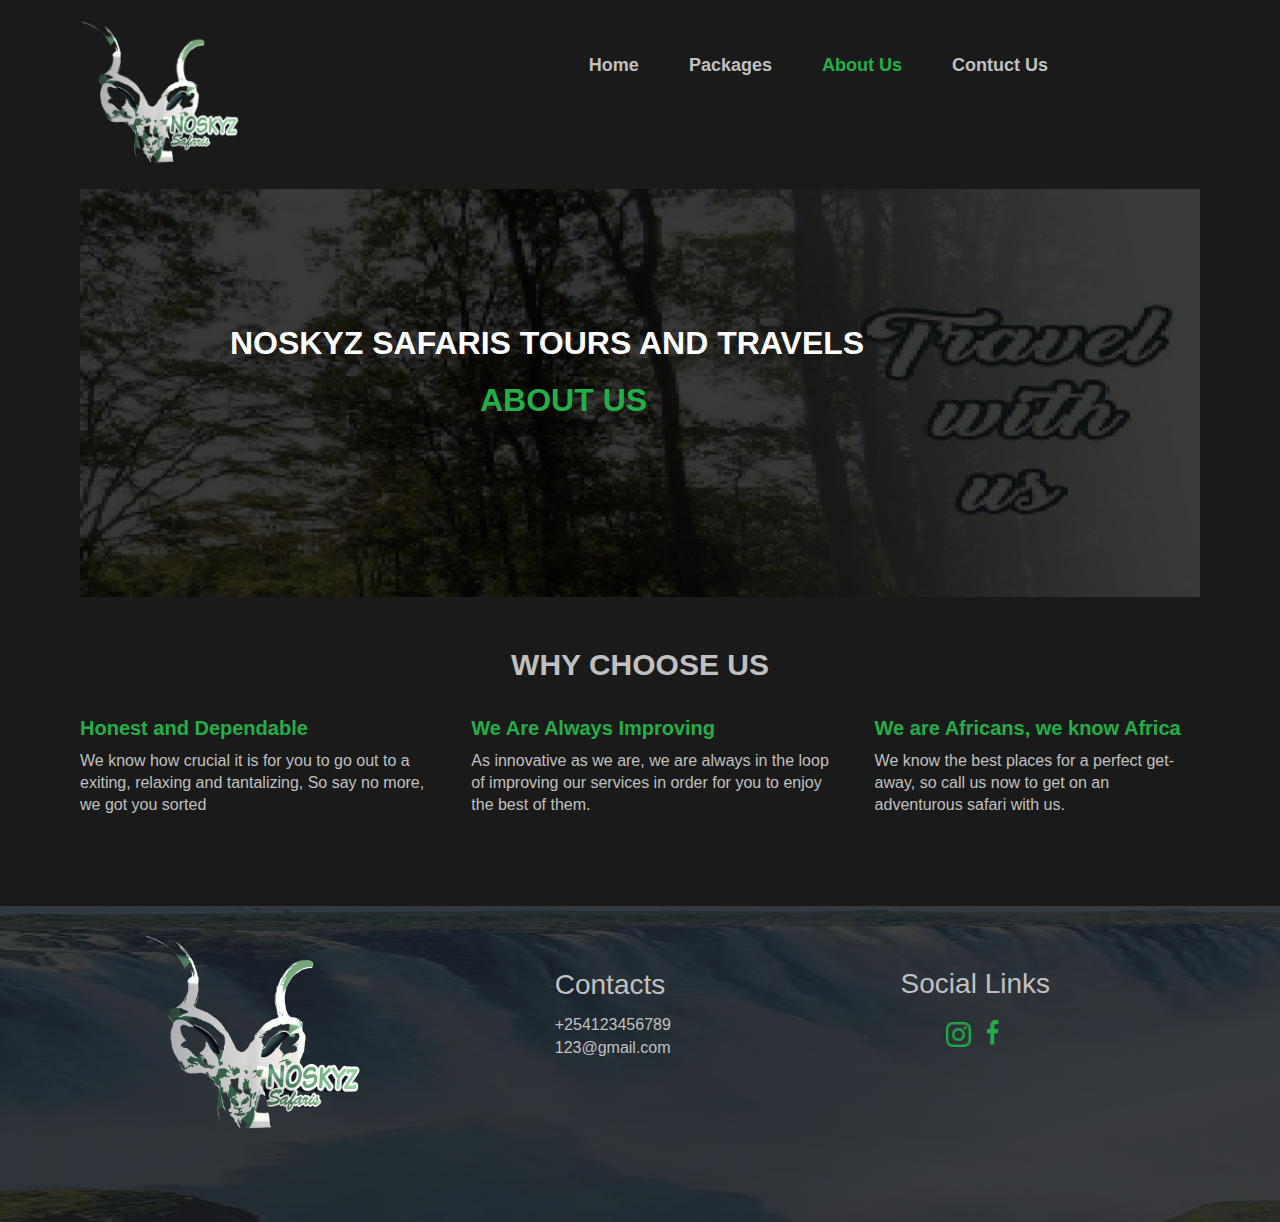
==== aboutUs.html @ 9a5005a5 "Added NoskyzNew files in repository" ====
<!DOCTYPE html>
<html lang="en">
<head>
    <meta charset="UTF-8">
    <meta name="viewport" content="width=device-width, initial-scale=1.0">
    <title>About Us - NOSKYZ SAFARIS TOURS AND TRAVELS</title>
    <link rel="stylesheet" href="css/style.css">
</head>
<body>
 
                <!-- header -->
<header>
    <div class="wrapper-header">
      <div class="logo-navbar">  
            <div class="head-logo">
                <img 
                srcset="images/large-logo-header.png 303w,
                        images/tab-logo-header.png 226w,
                        images/mobile-hero-logo.png 192w"
                
                sizes="(min-width: 1200px) 303px,
                       (min-width: 768px) 226px,
                       (min-width: 360px) 192px"        


                src="images/mobile-hero-logo.png" alt="">
            </div>
            <nav id="navBox">
                <ul class="navItems">
                    <div id="closeMenu">
                        <img src="images/close-green.png" alt="">
                    </div>
                    <li class="navItem"><a href="index.html" class="nav_link">Home</a></li>
                    <li class="navItem"><a href="packages.html" class="nav_link">Packages</a></li>
                    <li class="navItem"><a href="aboutUs.html" class="nav_link">About Us</a></li>
                    <li class="navItem"><a href="contuctUs.html" class="nav_link">Contuct Us</a></li>
                </ul>
            </nav>
            <div id="menu">
                <img src="images/moblie-menu.png" alt="">
            </div>
       </div> 
    </div> 
</header>
           <!-- /header --> 


    <div class="wrapper">       
           <!-- aboutBanner -->
        <div class="aboutBannerContainer">
            <div class="wrapperBanner">
                <div class="aboutBanner">
                    <div class="wrapperTxtBanner">
                        <div class="about-banner-Content">
                            <h1>NOSKYZ SAFARIS TOURS AND TRAVELS</h1>
                            <p>ABOUT US</p>
                        </div>
                        <img 
                        srcset="images/large-imgAll.jpg 1120w,
                                images/tab-hero-3.jpg 720w,
                                images/mobile2-banner.jpg 284w"
                    
                        sizes="(min-width: 1200px) 1200px,
                               (min-width: 768px) 720px,
                               (min-width: 360px) 284px"    
                        
                        src="images/mobile2-banner.jpg" class ="imgBanner" alt="">
                    </div>
                </div>
            </div>

        </div>   
           <!-- /aboutBanner -->

           <!-- aboutContent -->
           <div class="aboutContent">
               <h1>WHY CHOOSE US</h1>
               <div class="aboutUsDetails">
                   <div class="content">
                       <h1>Honest and Dependable</h1>
                       <p>We know how crucial it is for you to go out to a exiting,
                          relaxing and tantalizing, So say no more, 
                          we got you sorted
                        </p>
                   </div>
                   <div class="content">
                    <h1>We Are Always Improving</h1>
                    <p>As innovative as we are, 
                       we are always in the loop of improving 
                       our services in order for you to enjoy the best of them.
                     </p>
                   </div>
                   <div class="content">
                    <h1>We are Africans, we know Africa</h1>
                    <p>We know the best places for a perfect 
                        get-away, so call us now to get on an
                        adventurous safari with us.
                     </p>
                   </div>
               </div>
           </div>
           <!-- /aboutContent -->
        </div>   
                       <!-- FOOTER -->
    <footer>
        <div class="wrapper-footer">    
            <div class="footerLogo">
                <img 
                srcset="images/large-logo-footer.png 415w,
                        images/tab-logo-footer.png 334w,
                        images/mobile-footer-logo.png 230w"

                sizes="(min-width: 1200px) 415px,
                       (min-width: 768px) 334px,
                       (min-width: 360px) 230px"
                
                src="images/mobile-footer-logo.png" alt="">
            </div>
            <div class="footer-contact-detail">
                <h1>Contacts</h1>
                <p>+254123456789</p>
                <p>123@gmail.com</p>
            </div>
            <div class="footer-social-links">
                <h1>Social Links</h1>
                <div class="links">
                    <div class="ig-icon"><img src="images/ig-png.png" alt=""></div>
                <div class="fb-icon"><img src="images/fb-png.png" alt=""></div>
                </div>
            </div>
        </div> 
    </footer> 
    

    <script src="js/navbar.js"></script>
</body>
</html>
---- css/style.css ----
*{
    padding: 0;
    margin: 0;
    box-sizing: border-box;
}
/* html{
    height: 100%;
} */
:root{
    --backgroundColor: #1A1A1A;
    --color1: #C0C0C0;
    --color2: #FFFFFF;
    --color3: #23AF47;
    --color4: #000000;
}
body{
    display: flex;
    flex-direction: column;
    gap: 30px;
    width: 100%;
    height: 100%;
    overflow-x: hidden;
    background-color: var(--backgroundColor);
    font-family: 'Poppins', sans-serif;
}
ul li{
    text-decoration: none;
    list-style: none;
}
ul li a{
    text-decoration: none;
    list-style: none;
}

        /* home page */

  /* header */
header{
    background-color: var(--backgroundColor);
    width: 100%;
    height: 110px;
}
.wrapper-header{
    max-width: 284px;
    margin: 0 auto;
}

.logo-navbar{
    /* background-color: blue; */
    display: flex;
    flex-direction: row;
    align-items: center;
    justify-content: space-between;
}
.head-logo{
    position: relative;
    right:  30px;
}
nav{
    z-index: 99;
    /* display: flex;
    flex-direction: column; */
    position: absolute;
    top: 0;
    right: -100%;
    width: 61%;
    height: 50%;
    background-color: var(--color1);
    transition: 0.5s;    
    border-radius: 0 0 0 40%; 
    /* margin-top: 50px;
    background-color: var(--color2); */
}
#menu{
    margin-bottom: 50px;
    cursor: pointer;
    /* z-index: 100; */
}
.navItems{
    display: flex;
    flex-direction: column;
    justify-content: center;
    align-items: center;
    gap: 50px;
}
.show{
    right: 0;
}
.navItem{
    cursor: pointer;
    font-weight: bold;
}
.nav_link{
    color: var(--color4);
}
.nav_link.active{
    color: var(--color3);
}
#closeMenu{
    align-self: flex-end;
    margin-top: 10px;
    margin-right: 10px;
    cursor: pointer;
}
     /* /header */

/* slider */
.slide-container{
    margin-bottom: 70px;
}
.wrapper-slider{
    max-width: 284px;
    margin: 0 auto;
}
.wrapper-siderTxt{
    max-width: 284px;
    margin: 0 auto;
}
.wrapper-prevNextDot{
    max-width: 284px;
    margin: 0 auto;
}
.header-slider{
    font-size: 12px;
    font-weight: bold;
    position: relative;
    top: 50px;
    left: 40px;
}
.sliderTxt{
    font-size: 15px;
    font-weight: bold;
    position: relative;
    top: 70px;
    left: 40px;
    color: var(--color3);
}
.btn{
    width: 100px;
    height: 18px;
    background-color: var(--color3);
    color: var(--color4);
    border: none;
    box-shadow: 5px 5px 9px var(--color3);
    position: absolute;
    top: 175px;
    left: 60%;
    cursor: pointer;
}
.slider{
    position: relative;
    width: 100%;
}
.myslide{
    height: 202px;
    display: none;
    overflow: hidden;
}
.prev, .next{
    /* width: 10px;
    height: 30px; */
    position: absolute;
    top: 50%;
    transform: translate(0, -50%);
    font-size: 50px;
    padding: 0;
    cursor: pointer;
    color: #fff;
    transform: 0.1s;
    user-select: none; 
    z-index: 2;
}
.prev:hover, .next:hover{
    color: var(--color3)
}
.next{
    right: 0;
}
.dotsbox{
    position: absolute;
    top: 140px;
    left: 45%;
    transform: translate(-50%);
    bottom: 20px;
    cursor: pointer;
}
.dot{
    display: inline-block;
    width: 12px;
    height: 12px;
    border: 3px solid var(--color1);
    border-radius: 50%;
    margin: 0 5px;
    cursor: pointer;
}
/* javascript */
.active, .dot:hover{
	border-color: var(--color3);
}
.fade {
    -webkit-animation-name: fade;
    -webkit-animation-duration: 1.5s;
    animation-name: fade;
    animation-duration: 1.5s;
  }
  @-webkit-keyframes fade {
    from {opacity: 0.8}
    to {opacity: 1}
  }
  
  @keyframes fade {
    from {opacity: 0.8}
    to {opacity: 1}
  }
.txt{
    position: absolute;
    color: var(--color2);
    width: 100%;
    height: 100%;
	top: 0;
	left: 0;
    -webkit-animation-name: posi;
    -webkit-animation-duration: 2s;
    animation-name: posi;
    animation-duration: 2s;
    z-index: 1;
}
.imgSlider{
    transform: scale(1.5, 1.5);
	-webkit-animation-name: zoomin;
  	-webkit-animation-duration: 40s;
  	animation-name: zoomin;
  	animation-duration: 40s;
}
@-webkit-keyframes zoomin {
    from {transform: scale(1, 1);}
    to {transform: scale(1.5, 1.5);}
  }
@keyframes zoomin {
    from {transform: scale(1, 1);}
    to {transform: scale(1.5, 1.5);}
}
        /* /slider */

.wrapper{
    display: flex;
    flex-direction: column;
    max-width: 284px;
    margin: 0 auto;
    gap: 120px;
}

        /* New Packages (reusable in other pages)*/
.newPackages{
    display: flex;
    flex-direction: column;
    width: 100%;
    align-items: center;
    gap: 30px;
}
.titleNew{
    font-size: 30px;
    font-weight: bold;
    color: var(--color1);
}
.dash{
    width: 80px;
    height: 5px;
    background-color: var(--color3);
    position: relative;
    bottom: 22px;
    border-radius: 2px;
}
.newItems{
    display: flex;
    flex-direction: column;
    width: 100%;
}
.new{
    width: 270px;
    height: 330px;
    margin-bottom: 75px;
}
.new a img{
    width: 100%;
    height: 100%;
}
.newH1{
    position: relative;
    top: 10px;
    left: 80px;
    font-size: 20px;
    font-weight: bold;
    color: var(--color3);

}
.newTxt{
    position: relative;
    top: 10px;
    left: 50px;
    font-size: 20px;
    font-weight: bold;
    color: var(--color1);
}
    /* /New Packages */

    /* Upcoming Events */
.upComingEvents{
    display: flex;
    flex-direction: column;
    align-items: center;
    gap: 30px;
    position: relative;
    bottom: 50px;
}
.titleUpcoming{
    font-size: 27px;
    font-weight: bold;
    color: var(--color1);
}
.upComingEvent{
    display: flex;
    flex-direction: column;
}
.upComing{
    width: 270px;
    height: 330px;
    margin-bottom: 65px;
}
.upComing img{
    width: 100%;
    height: 100%;
}
.upcomingItemDetail{
    display: flex;
    flex-direction: column;
    align-items: center;
    gap: 7px;
}
.upcomingH1{
    font-size: 20px;
    font-weight: bold;
    color: var(--color3);
}
.upcomingTxt{
    font-weight: bold;
    color: var(--color1);
}
    /* /Upcoming Events */

    /* footer */
 footer{
    width: 100%;
    height: 420px;
    margin-top: 40px;
    background-image: url(../images/mobile-footer.jpg);
    background-repeat: no-repeat;
    background-size: cover;
 }   
 .wrapper-footer{
    max-width: 284px;
    margin: 0 auto;
    display: flex;
    flex-direction: column;
    align-items: center;
    gap: 2px;
 }
 .footerLogo{
     position: relative;
     left: 35px;
 }
 .footer-contact-detail{
     display: flex;
     flex-direction: column;
     gap: 5px;
     position: relative;
     bottom: 25px;
 }
 .footer-contact-detail h1{
    font-size: 24px;
    font-weight: 400;
    color: var(--color1);
 }
 .footer-contact-detail p{
    font-size: 16px;
    font-weight: 200;
    color: var(--color1);
 }
 .footer-social-links{
     display: flex;
     flex-direction: column;
     gap: 5px;
     position: relative;
     bottom: 5px;
     right: 4px;
 }
 .footer-social-links h1{
    font-size: 24px;
    font-weight: 400;
    color: var(--color1);
 }
 .links{
     display: flex;
     align-items: center;
     justify-content: center;
     gap: 15px;
 }
 .fb-icon{
     margin-top: 5px;
 }
    /* /footer */

    /* /home page */

    /* Packages page */
    
    /* Banner Section (reusable in other pages)*/
.bannerContainer{
    margin-bottom: 180px;
}
.wrapperBanner{
    max-width: 284px;
    margin: 0 auto;
}
.bannerBox{
    width: 284px;
    height: 202px;
}
.wrapperTxtBanner{
    max-width: 284px;
    height: 345px;
    margin: 0 auto;
    position: relative;
    bottom: 35px;
}
.imgBanner{
    width: 100%;
    height: 100%;
}
.bannerContent{
    z-index: 1;
    display: flex;
    flex-direction: column;
    align-items: center;
}
.bannerContent h1{
    font-size: 14px;
    color: var(--color2);
    position: relative;
    top: 150px;
}
.bannerContent p{
    font-size: 15px;
    color: var(--color3);
    position: relative;
    top: 160px;
    margin-top: 10px;
}
    /* /Banner Section */

    /* Packages */
.Packages{
    display: flex;
    flex-direction: column;
    align-items: center;
    gap: 30px;
}
.titlePackages{
    font-size: 30px;
    font-weight: bold;
    color: var(--color1);
}
.packageItems{
    display: flex;
    flex-direction: column;
    gap: 80px;
}
.package{
    width: 284px;
    height: 407px;
}
.package a img{
    width: 100%;
    height: 100%;
}
.packItemDetail{
    display: flex;
    flex-direction: column;
    align-items: center;
    gap: 5px;
}
.packH1{
    font-size: 20px;
    font-weight: bold;
    color: var(--color3);
}
.packTxt{
    color: var(--color1);
}
    /* /Packages */

    /* /Packages page */ 

    /* packageDetails page */
.imgDetailBox{
    display: flex;
    flex-direction: column;
    align-items: center;
    gap: 20px;
} 
.imgBox2{
    display: flex;
    flex-direction: column;
    gap: 20px;
}   
.imgContent{
    position: relative;
    bottom: 75px;
    display: flex;
    flex-direction: column;
    gap: 15px;
}
.imgContent h1{
    font-size: 24px;
    font-weight: bold;
    color: var(--color3);
}
.imgContent p{
    font-size: 16px;
    line-height: 1.375em;
    font-weight: normal;
    color: var(--color1);
}
.inclusive-exclusive{
    position: relative;
    bottom: 120px;
    display: flex;
    flex-direction: column;
    gap: 50px;
}
.inclusive h1{
    margin-bottom: 10px;
    font-size: 24px;
    color: var(--color3);
}
.inclusive p{
    margin-bottom: 5px;
    font-size: 18px;
    line-height: 1.375em;
    color: var(--color1);
}
.exclusive h1{
    margin-bottom: 10px;
    font-size: 24px;
    color: var(--color3);
}
.exclusive p{
    margin-bottom: 5px;
    font-size: 18px;
    line-height: 1.375em;
    color: var(--color1);
}
.btnBook{
    width: 284px;
    height: 82px;
    background-color: var(--color3);
    border: none;
    color: var(--color2);
    font-size: 30px;
}
    /* /packageDetails page */

    /* About Page */
.about-banner-Content{
    position: relative;
    top: 80px;
} 
.about-banner-Content h1{
    font-size: 12px;
    color: var(--color2);
    position: relative;
    top: 60px;
    left: 12px;
}
.about-banner-Content p{
    font-size: 18px;
    font-weight: bold;
    color: var(--color3);
    position: relative;
    top: 70px;
    left: 80px;
}   
.aboutContent{
    display: flex;
    flex-direction: column;
    align-items: center;
    gap: 35px;
    position: relative;
    bottom: 50px;
}
.aboutContent h1{
    font-size: 30px;
    color: var(--color1);
    font-weight: bold;
}
.aboutUsDetails{
    display: flex;
    flex-direction: column;
    gap: 30px;
}
.content{
    display: flex;
    flex-direction: column;
    align-items: center;
}
.content h1{
    margin-bottom: 10px;
    font-size: 18px;
    color: var(--color3);
}
.content p{
    line-height: 20px;
    color: var(--color1);
}
    /* /About Page */

    /* CONTUCT US Page*/
.mapBox{
    width: 284px;
    height: 180px;
    color: none;
    border: 1px solid var(--color3);
    position: relative;
    bottom: 70px;
}
.locationDetailForm{
    display: flex;
    flex-direction: column;
    gap: 35px;
    position: relative;
    bottom: 80px;
}
.details{
    display: flex;
    flex-direction: column;
    gap: 15px;
}
.details p{
    font-size: 20px;
    color: var(--color1);
}
#country, #timeDay, #cEmail{
    font-style: italic;
    font-size: 16px;
    font-weight: lighter;
}
.contuctForm{
    display: flex;
    flex-direction: column;
    gap: 10px;
}
.inputField{
    width: 284px;
    height: 64px;
    background-color: var(--backgroundColor);
    border: 1px solid var(--color1);
}
.bigInput{
    width: 284px;
    height: 222px;
    background-color: var(--backgroundColor);
    border: 1px solid var(--color1);
}  
.btnSend{
    width: 284px;
    height: 64px;
    background-color: var(--color3);
    color: var(--color2);
    font-size: 30px;
    border: none;
} 
    /* /CONTUCT US Page*/

    
    /* Tablet */
@media only screen and (min-width: 768px){
.wrapper-header{
    max-width: 720px;
    margin: 0 auto;
    /* border: 2px solid blue; */
}
.logo-navbar{
    position: relative;
    right: 40px;
}
#menu{
    display: none;
}
#closeMenu{
    display: none;
}
nav{
    z-index: 99;
    position: absolute;
    top: 55px;
    right: 0;
    width: 61%;
    height: 50px;
    background-color: var(--backgroundColor);
    transition: 0.5s;    
    border-radius: 0; 
}
.navItems{
    flex-direction: row;
    justify-content: center;
    align-items: center;
    gap: 50px;
}
.nav_link{
    color: var(--color1);
}

    /*Slider Banner */
.wrapper-slider{
    max-width: 720px;
    margin: 0 auto;
}
.wrapper-siderTxt{
    max-width: 720px;
    margin: 0 auto;
} 
.wrapper-prevNextDot{
    max-width: 720px;
    margin: 0 auto;
}
.header-slider{
    font-size: 28px;
    font-weight: normal;
    position: relative;
    top: 150px;
    left: 100px;
}
.sliderTxt{
    font-size: 28px;
    font-weight: bold;
    position: relative;
    top: 170px;
    left: 250px;
}
.btn{
    width: 156px;
    height: 25px;
    background-color: var(--color3);
    color: var(--color4);
    border: none;
    box-shadow: 5px 5px 9px var(--color3);
    position: absolute;
    top: 355px;
    left: 550px;
}
.slider{
    position: relative;
    top: 20px;
}
.myslide{
    height: 408px;
}
.dotsbox{
    position: absolute;
    top: 300px;
    left: 45%;
    cursor: pointer;
}   
    /*/Slider Banner */

    /* New Packages */
.wrapper{
    max-width: 720px;
    gap: 60px;
}
.newPackages{
    display: flex;
    flex-direction: column;
    width: 720px;
    align-items: center;
    gap: 30px;
}
.newItems{
    flex-direction: row;
    width: 100%;
    justify-content: space-between;
    flex-wrap: wrap;
}
.new{
    width: 220px;
    height: 260px;
    margin-bottom: 80px;
}
.newH1{
    position: relative;
    top: 10px;
    left: 0px;
    font-size: 18px;

}
.newTxt{
    position: relative;
    top: 13px;
    left: 0px;
    font-size: 16px;

}
    /* /New Packages */

    /* Upcoming Events*/
.upComingEvents{
    display: flex;
    flex-direction: column;
    align-items: center;
    gap: 30px;
    position: relative;
    bottom: 25px;
}
.upComingEvent{
    width: 100%;
    flex-direction: row;
    flex-wrap: wrap;
    justify-content: space-between;
}
.upComing{
    width: 220px;
    height: 260px;
    background-color: unset;
    margin-bottom: 20px;
}   
    /* /Upcoming Events*/

    /* footer*/
footer{
    width: 100%;
    height: 317px;
    background-image: url(../images/tabBig-footer.jpg);
    background-repeat: no-repeat;
    background-size: cover;
 }   
.wrapper-footer{
    max-width: 720px;
    flex-direction: row;
    justify-content: space-between;
    position: relative;
    right: 30px;
}
.footer-contact-detail{
    position: relative;
    bottom: 20px;
    right: 70px;
}
.footer-contact-detail h1{
   font-size: 24px;
   font-weight: 400;
   color: var(--color1);
   margin-bottom: 10px;
}
.footer-social-links{
    position: relative;
    bottom: 20px;

}
.footer-social-links h1{
    font-size: 24px;
    font-weight: 400;
    color: var(--color1);
    margin-bottom: 10px;
 }
 .links{
     display: flex;
     align-items: center;
     justify-content: center;
     gap: 15px;
 }
 .ig-icon img{
    width: 25px;
    height: 25px;
 }
 .fb-icon img{
    width: 18px;
    height: 34px;
 }
    /* /footer*/

    /* Packages Page */
    /* Banner section */
.bannerContainer{
    margin-bottom: 100px;
}    
.wrapperBanner{
    max-width: 720px;
    margin: 0 auto;
}
.bannerBox{
    width: 720px;
    height: 408px;
}
.wrapperTxtBanner{
    max-width: 720px;
    height: 408px;
    margin: 0 auto;
    position: relative;
    bottom: 45px;
}
.bannerContent h1{
    font-size: 28px;
    position: relative;
    top: 240px;
}
.bannerContent p{
    font-size: 28px;
    position: relative;
    top: 260px;
    margin-top: 10px;
}
    /* /Banner section */

    /* Packages Section */
.packageItems{
    flex-direction: row;
    justify-content: space-between;
    flex-wrap: wrap;
    gap: 0px;
}
.package{
    width: 220px;
    height: 260px;
    margin-bottom: 70px;
}   
    /* /Packages Section */

    /* /Packages Page */

    /* Package Details Page*/

    /* image Detail */
.imgDetailBox{
    margin-top: 15px;
}    
.imgContent{
    position: relative;
    bottom: 25px;
    display: flex;
    flex-direction: column;
    gap: 15px;
}
.imgContent h1{
    font-size: 24px;
    font-weight: bold;
    color: var(--color3);
}
.imgContent p{
    font-size: 18px;
    line-height: 1.37em;
    font-weight: normal;
    color: var(--color1);
}
.inclusive-exclusive{
    position: relative;
    bottom: 50px;
    display: flex;
    flex-direction: column;
    gap: 50px;
}
.inclusive h1{
    margin-bottom: 10px;
    font-size: 24px;
    font-weight: bold;
    color: var(--color3);
}
.inclusive p{
    margin-bottom: 5px;
    font-size: 18px;
    line-height: 1.37em;
    font-weight: normal;
    color: var(--color1);
}
.exclusive h1{
    margin-bottom: 10px;
    font-size: 24px;
    font-weight: bold;
    color: var(--color3);
}
.exclusive p{
    margin-bottom: 5px;
    font-size: 18px;
    line-height: 1.37em;
    font-weight: normal;
    color: var(--color1);
}
.btnBook{
    width: 230px;
    height: 70px;
    font-size: 30px;
}
    /* /image Detail */
    /* /Package Details Page*/

    /* About Page */

    /* about banner */
.aboutContent{
    position: relative;
    bottom: 20px;
}
.about-banner-Content h1{
    font-size: 28px;
    position: relative;
    top: 100px;
    left: 70px;
}
.about-banner-Content p{
    font-size: 20px;
    font-weight: bold;
    color: var(--color3);
    position: relative;
    top: 130px;
    left: 285px;
}     
    /* /about banner */
.content h1{
    margin-bottom: 10px;
    font-size: 24px;
    color: var(--color3);
}
.content p{
    font-size: 18px;
    line-height: 1.37em;
    color: var(--color1);
}    
    /* /About Page */

    /* ContactUs page*/
.mapBox{
    width: 720px;
    height: 350px;
    position: relative;
    top: 30px;
}
.details{
    gap: 20px;
    position: relative;
    top: 60px;
}
.locationDetailForm{
    flex-direction: row;
    justify-content: space-between;
    gap: 0px;
    position: relative;
    top: 30px;
}
.inputField{
    width: 344px;
    height: 74px;
}
.bigInput{
    width: 344px;
    height: 250px;
}  
.btnSend{
    width: 290px;
    height: 65px;
}     
    /* /ContactUs page*/

}    

@media only screen and (min-width: 1200px){
    /* header */
header{
    margin-bottom: 20px;
}
.wrapper-header{
    max-width: 1120px;
    margin: 0 auto;
}
.navItem{
    font-size: 18px;
}
    /* /header */

    /* slider */
.wrapper-slider{
    max-width: 1120px;
    margin: 0 auto;
}
.wrapper-siderTxt{
    max-width: 1120px;
    margin: 0 auto;
}
.wrapper-prevNextDot{
    max-width: 1120px;
    margin: 0 auto;
}
.header-slider{
    font-size: 32px;
    position: relative;
    top: 150px;
    left: 260px;
}
.sliderTxt{
    font-size: 28px;
    font-weight: bold;
    position: relative;
    top: 180px;
    left: 460px;
    color: var(--color3);
}
.btn{
    position: absolute;
    top: 450px;
    left: 85%;
    cursor: pointer;
}
.myslide{
    height: 500px;
}
.prev{
    left: 30px;
}
.next{
    right: 30px;
}
.dotsbox{
    position: absolute;
    top: 400px;
    left: 48%;
    transform: translate(-50%);
    bottom: 20px;
    cursor: pointer;
} 
    /* /slider */

.wrapper{
    max-width: 1120px;
    margin: 0 auto;
    gap: 100px;
}    
    
    /* New Packages*/
.newPackages{
    display: flex;
    flex-direction: column;
    width: 1120px;
    align-items: center;
    gap: 30px;
}    
.newItems{
    flex-direction: row;
    justify-content: center;
    flex-wrap: wrap;
    gap: 60px;
}
.new{
    width: 289px;
    height: 329px;
    margin-bottom: 80px;
}
    /* /New Packages*/

    /* Upcoming */
.upComingEvent{
    flex-direction: row;
    flex-wrap: wrap;
    justify-content: center;
    gap: 60px;
}
.upComing{
    width: 289px;
    height: 329px;
    background-color: unset;
    margin-bottom: 20px;
}     
    /* /Upcoming */

    /* footer */
footer{
    width: 100%;
    height: 316px;
    background-image: url(../images/large-footer.jpg);
    background-repeat: no-repeat;
    background-size: cover;
}   
.wrapper-footer{
    max-width: 1120px;
    margin: 0 auto;
    flex-direction: row;
    justify-content: space-between;
}  
.footerLogo{
    position: relative;
    left: 90px;
}  
.footer-contact-detail{
    position: relative;
    bottom: 50px;
    right: 130px;
}
.footer-social-links{
    position: relative;
    bottom: 50px;
    right: 120px;
}
.footer-contact-detail h1{
    font-size: 28px;
    font-weight: 400;
    margin-bottom: 10px;
 }
 .footer-social-links h1{
     font-size: 28px;
     font-weight: 400;
     margin-bottom: 10px;
  }    
    /* /footer */


    /* Package Page */
.bannerContainer{
    margin-bottom: 10px;
}    
.wrapperBanner{
    max-width: 1120px;
    margin: 0 auto;
}
.bannerBox{
    width: 1120px;
    height: 500px;
}
.wrapperTxtBanner{
    max-width: 1120px;
    margin: 0 auto;
    position: relative;
    bottom: 45px;
}
.bannerContent h1{
    font-size: 32px;
    position: relative;
    top: 240px;
}
.bannerContent p{
    font-size: 32px;
    position: relative;
    top: 260px;
    margin-top: 10px;
}

.package{
    width: 289px;
    height: 329px;
    margin-bottom: 90px;
}      
    /* /Package Page */

    /* Package Detail Page */
.imgDetailBox{
    flex-direction: row;
    margin-top: 15px;
}    
.inclusive-exclusive{
    position: relative;
    bottom: 70px;
}
.imgContent h1{
    font-size: 24px;
}
.imgContent p{
    font-size: 16px;
}
.inclusive h1{
    font-size: 24px;   
}
.inclusive p{
    font-size: 16px;
}
.exclusive h1{
    font-size: 24px;
}
.exclusive p{
    font-size: 16px;
}

    /* /Package Detail Page */

    /* AboutUs Page*/
.about-banner-Content h1{
    font-size: 32px;
    position: relative;
    top: 130px;
    left: 150px;
}
.about-banner-Content p{
    font-size: 32px;
    font-weight: bold;
    color: var(--color3);
    position: relative;
    top: 150px;
    left: 400px;
}
.aboutUsDetails{
    flex-direction: row;
    gap: 30px;
}
.content{
    align-items: flex-start;
}
.content h1{
    align-self: flex-start;
    font-size: 20px;
} 
.content p{
    font-size: 16px;
    line-height: 1.37em;
}    
    /* /AboutUs Page*/

    /* ContuctUs Page */
.mapBox{
    width: 1120px;
    height: 430px;
}
/* .details{
    gap: 20px;
    position: relative;
    top: 100px;
} */
.details p{
    font-size: 28px;
}
.locationDetailForm{
    flex-direction: row;
    justify-content: space-between;
    gap: 0px;
    position: relative;
    bottom: 70px;
}   
.inputField{
    width: 518px;
    height: 46px;
}
.bigInput{
    width: 518px;
    height: 167px;
}  
.btnSend{
    width: 290px;
    height: 65px;
}   
    /* /ContuctUs Page */
}
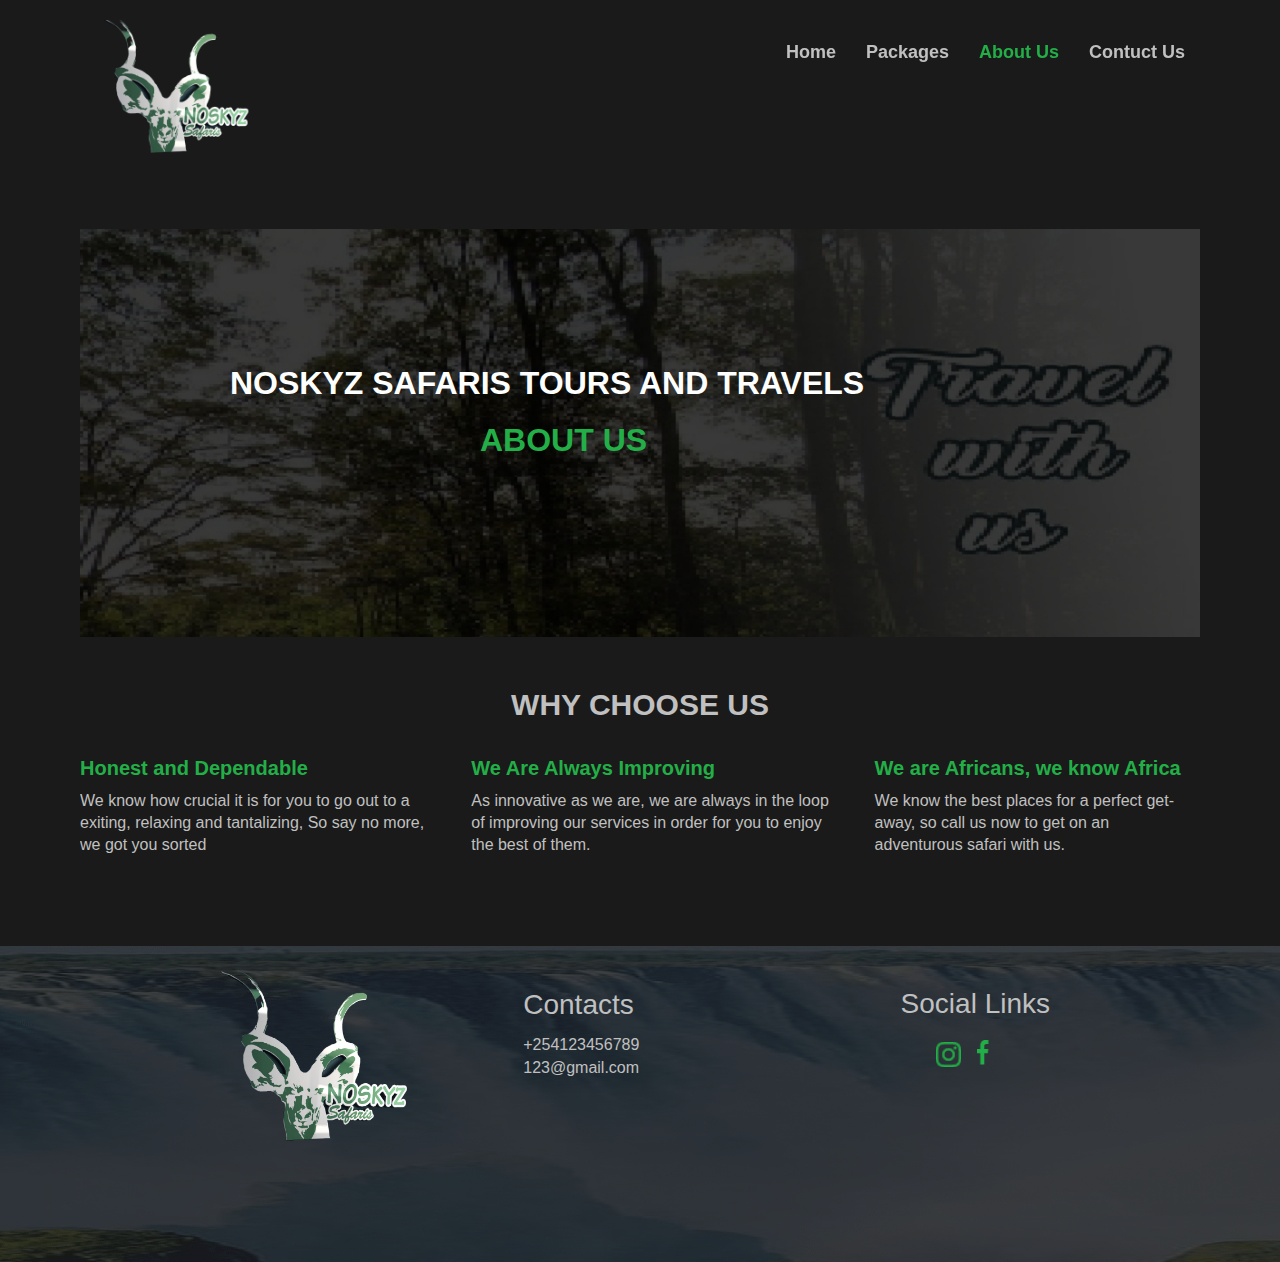
==== commit 8be6adfb: "all pages changed" ====
--- a/aboutUs.html
+++ b/aboutUs.html
@@ -11,35 +11,28 @@
                 <!-- header -->
 <header>
     <div class="wrapper-header">
-      <div class="logo-navbar">  
-            <div class="head-logo">
+        <div class="logo-nav-div">
+            <a href="index.html" class="head-logo">
                 <img 
-                srcset="images/large-logo-header.png 303w,
-                        images/tab-logo-header.png 226w,
-                        images/mobile-hero-logo.png 192w"
+                srcset="images/logo5.png 290w,
+                        images/logo4.png 226w,
+                        images/logo3.png 140w"
+            
+                sizes="(min-width: 1200px) 290px,
+                       (min-width: 768px) 226px,
+                       (min-width: 360px) 140px"
                 
-                sizes="(min-width: 1200px) 303px,
-                       (min-width: 768px) 226px,
-                       (min-width: 360px) 192px"        
-
-
-                src="images/mobile-hero-logo.png" alt="">
-            </div>
+                src="images/logo3.png" alt="">
+            </a>
             <nav id="navBox">
-                <ul class="navItems">
-                    <div id="closeMenu">
-                        <img src="images/close-green.png" alt="">
-                    </div>
-                    <li class="navItem"><a href="index.html" class="nav_link">Home</a></li>
-                    <li class="navItem"><a href="packages.html" class="nav_link">Packages</a></li>
-                    <li class="navItem"><a href="aboutUs.html" class="nav_link">About Us</a></li>
-                    <li class="navItem"><a href="contuctUs.html" class="nav_link">Contuct Us</a></li>
-                </ul>
+                <div id="closeBtn"><img src="images/close-green.png" alt=""></div>
+                <a href="index.html" class="navItem">Home</a>
+                <a href="packages.html" class="navItem">Packages</a>
+                <a href="aboutUs.html" class="navItem">About Us</a>
+                <a href="contuctUs.html" class="navItem">Contuct Us</a>
             </nav>
-            <div id="menu">
-                <img src="images/moblie-menu.png" alt="">
-            </div>
-       </div> 
+            <div id="menuBtn"><img src="images/moblie-menu.png" alt=""></div>
+        </div>  
     </div> 
 </header>
            <!-- /header --> 
@@ -102,34 +95,34 @@
            <!-- /aboutContent -->
         </div>   
                        <!-- FOOTER -->
-    <footer>
-        <div class="wrapper-footer">    
-            <div class="footerLogo">
-                <img 
-                srcset="images/large-logo-footer.png 415w,
-                        images/tab-logo-footer.png 334w,
-                        images/mobile-footer-logo.png 230w"
-
-                sizes="(min-width: 1200px) 415px,
-                       (min-width: 768px) 334px,
-                       (min-width: 360px) 230px"
+                       <footer>
+                        <div class="wrapper-footer">    
+                            <a href="index.html"><div class="footerLogo">
+                                <img 
+                                srcset="images/logo8.png 352w,
+                                        images/logo7.png 250w,
+                                        images/logo6.png 178w"
                 
-                src="images/mobile-footer-logo.png" alt="">
-            </div>
-            <div class="footer-contact-detail">
-                <h1>Contacts</h1>
-                <p>+254123456789</p>
-                <p>123@gmail.com</p>
-            </div>
-            <div class="footer-social-links">
-                <h1>Social Links</h1>
-                <div class="links">
-                    <div class="ig-icon"><img src="images/ig-png.png" alt=""></div>
-                <div class="fb-icon"><img src="images/fb-png.png" alt=""></div>
-                </div>
-            </div>
-        </div> 
-    </footer> 
+                                sizes="(min-width: 1200px) 352px,
+                                       (min-width: 768px) 250px,
+                                       (min-width: 360px) 178px"
+                                
+                                src="images/logo6.png" alt="">
+                            </div></a>
+                            <div class="footer-contact-detail">
+                                <h1>Contacts</h1>
+                                <p>+254123456789</p>
+                                <p>123@gmail.com</p>
+                            </div>
+                            <div class="footer-social-links">
+                                <h1>Social Links</h1>
+                                <div class="links">
+                                    <a href="#"><div class="ig-icon"><img src="images/ig-png.png" alt=""></div></a>
+                                    <a href="#"><div class="fb-icon"><img src="images/fb-png.png" alt=""></div></a>
+                                </div>
+                            </div>
+                        </div> 
+                    </footer> 
     
 
     <script src="js/navbar.js"></script>
--- a/css/style.css
+++ b/css/style.css
@@ -17,96 +17,98 @@
     display: flex;
     flex-direction: column;
     gap: 30px;
-    width: 100%;
-    height: 100%;
     overflow-x: hidden;
     background-color: var(--backgroundColor);
     font-family: 'Poppins', sans-serif;
 }
-ul li{
+ a{
     text-decoration: none;
     list-style: none;
 }
-ul li a{
-    text-decoration: none;
-    list-style: none;
-}
 
         /* home page */
 
   /* header */
 header{
-    background-color: var(--backgroundColor);
-    width: 100%;
-    height: 110px;
+    /* background-color: var(--backgroundColor); */
+    /* background-color: blue; */
+    width: 100%;
+    height: 100px;
+    position: sticky;
+    top: 0;
+    z-index: 1000;
+}
+/*<sticky which is triggered using javascript>*/
+.scrolling-active{
+    background-color:#1A1A1A; 
+    box-shadow: 0 3px 1rem rgba(0,0,0,.1); 
+    height: 100px;
 }
 .wrapper-header{
     max-width: 284px;
     margin: 0 auto;
-}
-
-.logo-navbar{
-    /* background-color: blue; */
+    overflow-x: hidden;
+    overflow: hidden;
+}
+
+.head-logo{
+    position: relative;
+    top: 10px;
+    right:  30px;
+} 
+
+.logo-nav-div{
     display: flex;
     flex-direction: row;
-    align-items: center;
     justify-content: space-between;
-}
-.head-logo{
-    position: relative;
-    right:  30px;
-}
-nav{
-    z-index: 99;
-    /* display: flex;
-    flex-direction: column; */
+    align-items: center;
+}
+#navBox{
+    display: none;
+}
+#menuBtn{
+    position: relative;
+    top: 0px;
+}
+#closeBtn{
     position: absolute;
+    top: 20px;
+    right: 20px;
+    cursor: pointer;
+}
+#navBox.show{
+    z-index: 100;
+    display: flex;
+    justify-content: center;
+    align-items: center;
+    flex-direction: column;
+    gap: 50px;
+    position: absolute;
+    right: 0;
     top: 0;
-    right: -100%;
-    width: 61%;
-    height: 50%;
-    background-color: var(--color1);
-    transition: 0.5s;    
-    border-radius: 0 0 0 40%; 
-    /* margin-top: 50px;
-    background-color: var(--color2); */
-}
-#menu{
-    margin-bottom: 50px;
+    background-color: #C0C0C0;
+    width: 210px;
+    height: 65vh;
+    border-radius: 0 0 0 50%;
+}
+.navItem{
+    position: relative;
+    top: 10px;
+    color: black;
+    font-weight: 600;
     cursor: pointer;
-    /* z-index: 100; */
-}
-.navItems{
-    display: flex;
-    flex-direction: column;
-    justify-content: center;
-    align-items: center;
-    gap: 50px;
-}
-.show{
-    right: 0;
-}
-.navItem{
-    cursor: pointer;
-    font-weight: bold;
-}
-.nav_link{
-    color: var(--color4);
-}
-.nav_link.active{
-    color: var(--color3);
-}
-#closeMenu{
-    align-self: flex-end;
-    margin-top: 10px;
-    margin-right: 10px;
-    cursor: pointer;
+}
+
+#navBox a.active{
+    color: var(--color3);
 }
      /* /header */
 
 /* slider */
 .slide-container{
     margin-bottom: 70px;
+    overflow-x: hidden;
+    overflow: hidden;
 }
 .wrapper-slider{
     max-width: 284px;
@@ -248,6 +250,8 @@
     max-width: 284px;
     margin: 0 auto;
     gap: 120px;
+    overflow-x: hidden;
+    overflow: hidden;
 }
 
         /* New Packages (reusable in other pages)*/
@@ -367,7 +371,7 @@
  }
  .footerLogo{
      position: relative;
-     left: 35px;
+     right: 10px;
  }
  .footer-contact-detail{
      display: flex;
@@ -377,13 +381,14 @@
      bottom: 25px;
  }
  .footer-contact-detail h1{
-    font-size: 24px;
+    font-size: 18px;
     font-weight: 400;
     color: var(--color1);
+    padding-left: 20px;
  }
  .footer-contact-detail p{
     font-size: 16px;
-    font-weight: 200;
+    font-weight: 100;
     color: var(--color1);
  }
  .footer-social-links{
@@ -395,9 +400,10 @@
      right: 4px;
  }
  .footer-social-links h1{
-    font-size: 24px;
+    font-size: 18px;
     font-weight: 400;
     color: var(--color1);
+    padding-left: 20px;
  }
  .links{
      display: flex;
@@ -684,42 +690,53 @@
     
     /* Tablet */
 @media only screen and (min-width: 768px){
+header{
+    position: sticky;
+    top: 0;
+    z-index: 1000;
+    height: 140px;
+}
+/*<sticky which is triggered using javascript>*/
+.scrolling-active{
+    background-color:#1A1A1A; /* changing the background of the header*/
+    box-shadow: 0 3px 1rem rgba(0,0,0,.1); /* shadow under the header */
+    height: 150px;
+}
 .wrapper-header{
     max-width: 720px;
     margin: 0 auto;
     /* border: 2px solid blue; */
 }
-.logo-navbar{
-    position: relative;
-    right: 40px;
-}
-#menu{
+.head-logo{
+    position: relative;
+    top: 20px;
+    right: 50px;
+} 
+#navBox.show{
     display: none;
 }
-#closeMenu{
+#navBox{
+    display: flex;
+    width: 100%;
+    height: 100%;
+    justify-content: flex-end;
+    /* background-color: blue; */
+    position: relative;
+    bottom: 20px;
+}
+#navBox a{
+    display: block;
+    padding: 15px 15px;
+    margin-bottom: 10px;
+    font-size: 18px;
+    color: var(--color1);
+}
+#menuBtn{
     display: none;
 }
-nav{
-    z-index: 99;
-    position: absolute;
-    top: 55px;
-    right: 0;
-    width: 61%;
-    height: 50px;
-    background-color: var(--backgroundColor);
-    transition: 0.5s;    
-    border-radius: 0; 
-}
-.navItems{
-    flex-direction: row;
-    justify-content: center;
-    align-items: center;
-    gap: 50px;
-}
-.nav_link{
-    color: var(--color1);
-}
-
+#closeBtn{
+    display: none;
+}
     /*Slider Banner */
 .wrapper-slider{
     max-width: 720px;
@@ -1074,14 +1091,33 @@
 @media only screen and (min-width: 1200px){
     /* header */
 header{
-    margin-bottom: 20px;
+    height: 170px;
+}
+/*<sticky which is triggered using javascript>*/
+.scrolling-active{
+    background-color:#1A1A1A; /* changing the background of the header*/
+    box-shadow: 0 3px 1rem rgba(0,0,0,.1); /* shadow under the header */
+    height: 170px;
 }
 .wrapper-header{
     max-width: 1120px;
     margin: 0 auto;
 }
-.navItem{
+#navBox{
+    display: flex;
+    width: 100%;
+    height: 100%;
+    justify-content: flex-end;
+    /* background-color: blue; */
+    position: relative;
+    bottom: 40px;
+}
+#navBox a{
+    display: block;
+    padding: 0px 15px;
+    margin-bottom: 10px;
     font-size: 18px;
+    color: var(--color1);
 }
     /* /header */
 
@@ -1175,8 +1211,8 @@
     width: 289px;
     height: 329px;
     background-color: unset;
-    margin-bottom: 20px;
-}     
+    margin-bottom: 30px;
+}    
     /* /Upcoming */
 
     /* footer */
@@ -1211,6 +1247,9 @@
     font-size: 28px;
     font-weight: 400;
     margin-bottom: 10px;
+ }
+ .footer-contact-detail p{
+    padding-left: 20px;
  }
  .footer-social-links h1{
      font-size: 28px;
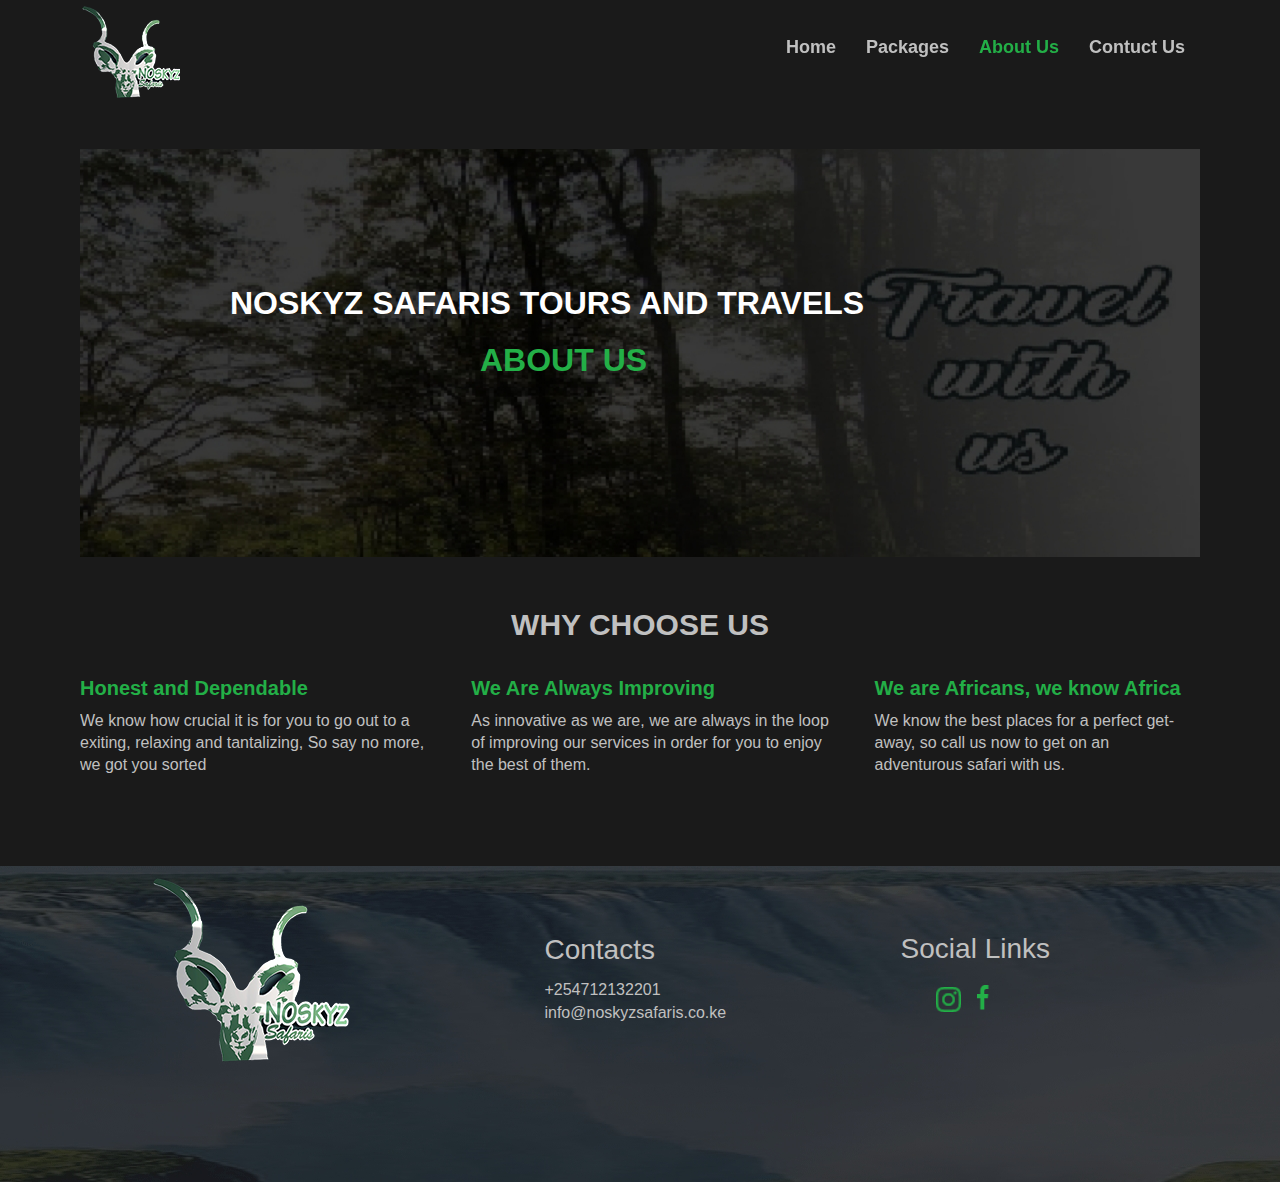
==== commit feb6f9d7: "logo modified" ====
--- a/aboutUs.html
+++ b/aboutUs.html
@@ -14,13 +14,13 @@
         <div class="logo-nav-div">
             <a href="index.html" class="head-logo">
                 <img 
-                srcset="images/logo5.png 290w,
+                srcset="images/logo9.png 100w,
                         images/logo4.png 226w,
-                        images/logo3.png 140w"
+                        images/logo3.png 180w"
             
-                sizes="(min-width: 1200px) 290px,
+                sizes="(min-width: 1200px) 100px,
                        (min-width: 768px) 226px,
-                       (min-width: 360px) 140px"
+                       (min-width: 360px) 180px"
                 
                 src="images/logo3.png" alt="">
             </a>
@@ -99,11 +99,11 @@
                         <div class="wrapper-footer">    
                             <a href="index.html"><div class="footerLogo">
                                 <img 
-                                srcset="images/logo8.png 352w,
+                                srcset="images/logo8.png 200w,
                                         images/logo7.png 250w,
                                         images/logo6.png 178w"
                 
-                                sizes="(min-width: 1200px) 352px,
+                                sizes="(min-width: 1200px) 200px,
                                        (min-width: 768px) 250px,
                                        (min-width: 360px) 178px"
                                 
@@ -111,14 +111,14 @@
                             </div></a>
                             <div class="footer-contact-detail">
                                 <h1>Contacts</h1>
-                                <p>+254123456789</p>
-                                <p>123@gmail.com</p>
+                                <p>+254712132201</p>
+                                <p>info@noskyzsafaris.co.ke</p>
                             </div>
                             <div class="footer-social-links">
                                 <h1>Social Links</h1>
                                 <div class="links">
-                                    <a href="#"><div class="ig-icon"><img src="images/ig-png.png" alt=""></div></a>
-                                    <a href="#"><div class="fb-icon"><img src="images/fb-png.png" alt=""></div></a>
+                                    <a href="https://instagram.com/noskyzsafaris254"><div class="ig-icon"><img src="images/ig-png.png" alt=""></div></a>
+                                    <a href="https://www.facebook.com/profile.php?id=100077521027048"><div class="fb-icon"><img src="images/fb-png.png" alt=""></div></a>
                                 </div>
                             </div>
                         </div> 
--- a/css/style.css
+++ b/css/style.css
@@ -30,8 +30,6 @@
 
   /* header */
 header{
-    /* background-color: var(--backgroundColor); */
-    /* background-color: blue; */
     width: 100%;
     height: 100px;
     position: sticky;
@@ -42,7 +40,10 @@
 .scrolling-active{
     background-color:#1A1A1A; 
     box-shadow: 0 3px 1rem rgba(0,0,0,.1); 
-    height: 100px;
+    height: 120px;
+}
+.scrolling-active .navItem{
+    color: #000000;
 }
 .wrapper-header{
     max-width: 284px;
@@ -54,7 +55,7 @@
 .head-logo{
     position: relative;
     top: 10px;
-    right:  30px;
+    right:  50px;
 } 
 
 .logo-nav-div{
@@ -127,15 +128,19 @@
     font-weight: bold;
     position: relative;
     top: 50px;
-    left: 40px;
+    left: 25px;
 }
 .sliderTxt{
     font-size: 15px;
     font-weight: bold;
     position: relative;
-    top: 70px;
-    left: 40px;
-    color: var(--color3);
+    top: 80px;
+    left: 45px;
+    color: var(--color3);
+}
+.wide{
+    position: relative;
+    left: 20px;
 }
 .btn{
     width: 100px;
@@ -283,7 +288,7 @@
 .new{
     width: 270px;
     height: 330px;
-    margin-bottom: 75px;
+    margin-bottom: 130px;
 }
 .new a img{
     width: 100%;
@@ -292,7 +297,7 @@
 .newH1{
     position: relative;
     top: 10px;
-    left: 80px;
+    left: 0px;
     font-size: 20px;
     font-weight: bold;
     color: var(--color3);
@@ -301,7 +306,7 @@
 .newTxt{
     position: relative;
     top: 10px;
-    left: 50px;
+    left: 0px;
     font-size: 20px;
     font-weight: bold;
     color: var(--color1);
@@ -367,11 +372,11 @@
     display: flex;
     flex-direction: column;
     align-items: center;
-    gap: 2px;
+    gap: 10px;
  }
  .footerLogo{
      position: relative;
-     right: 10px;
+     left: 5px;
  }
  .footer-contact-detail{
      display: flex;
@@ -384,12 +389,15 @@
     font-size: 18px;
     font-weight: 400;
     color: var(--color1);
-    padding-left: 20px;
+    padding-left: 80px;
+    position: relative;
+    left: 20px;
  }
  .footer-contact-detail p{
     font-size: 16px;
     font-weight: 100;
     color: var(--color1);
+     padding-left: 80px;
  }
  .footer-social-links{
      display: flex;
@@ -480,10 +488,12 @@
     display: flex;
     flex-direction: column;
     gap: 80px;
+    margin-bottom: 50px;
 }
 .package{
     width: 284px;
     height: 407px;
+    margin-bottom: 40px;
 }
 .package a img{
     width: 100%;
@@ -492,7 +502,7 @@
 .packItemDetail{
     display: flex;
     flex-direction: column;
-    align-items: center;
+    align-items: flex-start;
     gap: 5px;
 }
 .packH1{
@@ -543,6 +553,9 @@
     display: flex;
     flex-direction: column;
     gap: 50px;
+}
+.inclusive-exclusive a{
+    text-decoration: none;
 }
 .inclusive h1{
     margin-bottom: 10px;
@@ -762,7 +775,11 @@
     font-weight: bold;
     position: relative;
     top: 170px;
-    left: 250px;
+    left: 180px;
+}
+.wide{
+    position: relative;
+    left: 160px;
 }
 .btn{
     width: 156px;
@@ -811,7 +828,7 @@
 .new{
     width: 220px;
     height: 260px;
-    margin-bottom: 80px;
+    margin-bottom: 120px;
 }
 .newH1{
     position: relative;
@@ -944,11 +961,18 @@
     justify-content: space-between;
     flex-wrap: wrap;
     gap: 0px;
+    margin-bottom: 0px;
 }
 .package{
     width: 220px;
     height: 260px;
-    margin-bottom: 70px;
+    margin-bottom: 140px;
+}
+.packItemDetail{
+    display: flex;
+    flex-direction: column;
+    align-items: flex-start;
+    gap: 5px;
 }   
     /* /Packages Section */
 
@@ -1012,9 +1036,9 @@
     color: var(--color1);
 }
 .btnBook{
-    width: 230px;
-    height: 70px;
-    font-size: 30px;
+    width: 200px;
+    height: 50px;
+    font-size: 24px;
 }
     /* /image Detail */
     /* /Package Details Page*/
@@ -1091,13 +1115,17 @@
 @media only screen and (min-width: 1200px){
     /* header */
 header{
-    height: 170px;
+    height: 90px;
 }
 /*<sticky which is triggered using javascript>*/
 .scrolling-active{
     background-color:#1A1A1A; /* changing the background of the header*/
     box-shadow: 0 3px 1rem rgba(0,0,0,.1); /* shadow under the header */
-    height: 170px;
+    height: 110px;
+}
+.head-logo{
+    top: 5px;
+    right:  0px;
 }
 .wrapper-header{
     max-width: 1120px;
@@ -1110,7 +1138,7 @@
     justify-content: flex-end;
     /* background-color: blue; */
     position: relative;
-    bottom: 40px;
+    bottom: 10px;
 }
 #navBox a{
     display: block;
@@ -1145,7 +1173,7 @@
     font-weight: bold;
     position: relative;
     top: 180px;
-    left: 460px;
+    left: 350px;
     color: var(--color3);
 }
 .btn{
@@ -1231,16 +1259,20 @@
 }  
 .footerLogo{
     position: relative;
-    left: 90px;
+    top: 10px;
+    left: 100px;
 }  
 .footer-contact-detail{
     position: relative;
-    bottom: 50px;
-    right: 130px;
+    top: 10px;
+    /* bottom: 50px; */
+    right: 40px;
+    /* left: 5px; */
 }
 .footer-social-links{
     position: relative;
-    bottom: 50px;
+    top: 10px;
+    /* bottom: 50px; */
     right: 120px;
 }
 .footer-contact-detail h1{
@@ -1249,7 +1281,7 @@
     margin-bottom: 10px;
  }
  .footer-contact-detail p{
-    padding-left: 20px;
+    padding-left: 100px;
  }
  .footer-social-links h1{
      font-size: 28px;
@@ -1292,7 +1324,7 @@
 .package{
     width: 289px;
     height: 329px;
-    margin-bottom: 90px;
+    margin-bottom: 120px;
 }      
     /* /Package Page */
 
@@ -1322,6 +1354,11 @@
 }
 .exclusive p{
     font-size: 16px;
+}
+.btnBook{
+    width: 200px;
+    height: 50px;
+    font-size: 24px;
 }
 
     /* /Package Detail Page */
@@ -1389,6 +1426,7 @@
 .btnSend{
     width: 290px;
     height: 65px;
+    margin-bottom: 30px;
 }   
     /* /ContuctUs Page */
 }
